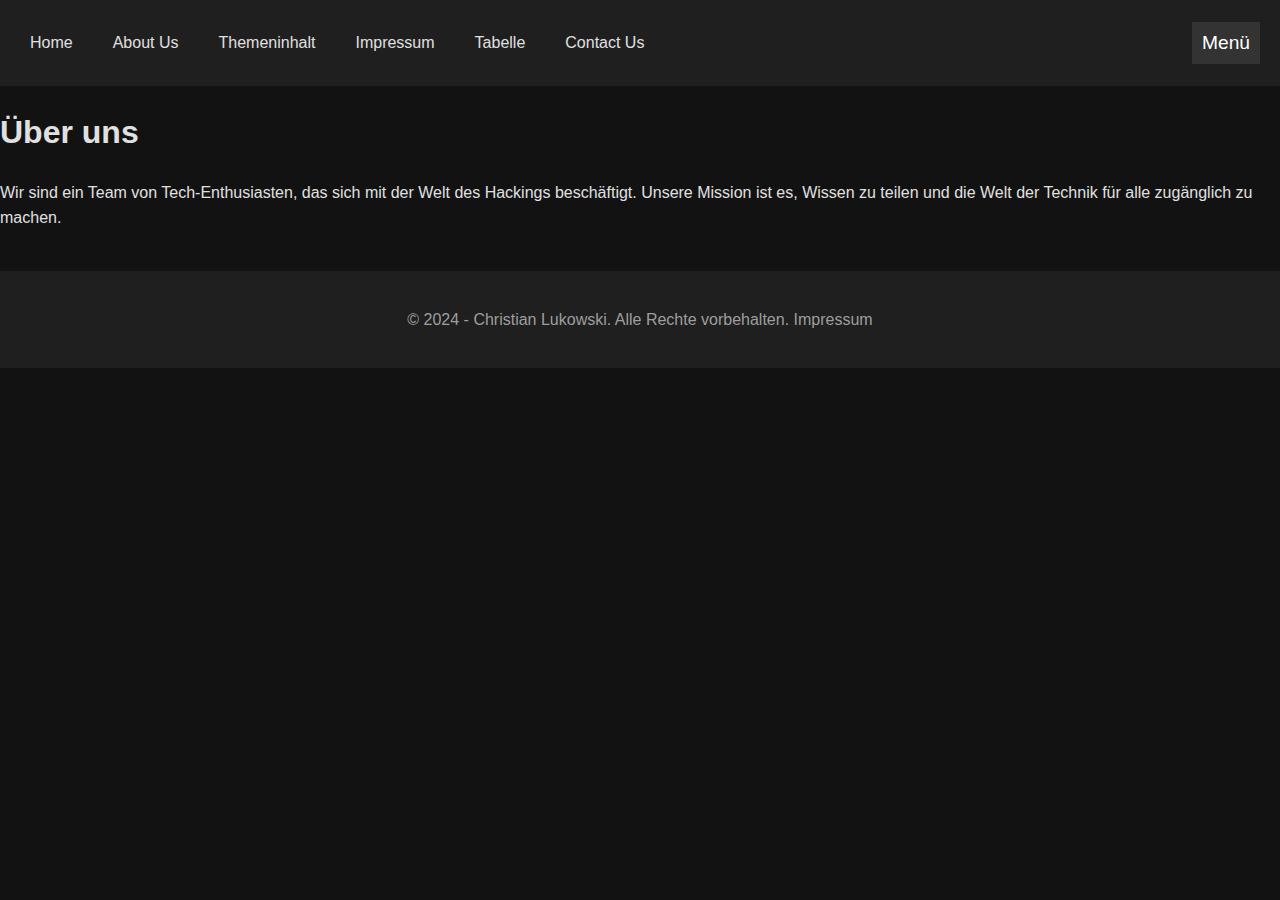
==== pages/about.html @ df249ace "jk" ====
<!DOCTYPE html>
<html lang="de">
<head>
    <meta charset="UTF-8">
    <meta name="viewport" content="width=device-width, initial-scale=1.0">
    <link rel="stylesheet" href="../assets/css/style.css">
    <title>About Us - Hacker Themed Website</title>
</head>
<body>
    <header>
        <nav class="horizontal-menu">
            <a href="../index.html">Home</a>
            <a href="about.html">About Us</a>
            <a href="content.html">Themeninhalt</a>
            <a href="impressum.html">Impressum</a>
            <a href="table.html">Tabelle</a>
            <a href="contact.html">Contact Us</a>
        </nav>
        <div id="vertical-menu">
            <button id="menu-toggle">Menü</button>
            <nav class="vertical-menu">
                <a href="../index.html">Home</a>
                <a href="about.html">About Us</a>
                <a href="content.html">Themeninhalt</a>
                <a href="impressum.html">Impressum</a>
                <a href="table.html">Tabelle</a>
                <a href="contact.html">Contact Us</a>
            </nav>
        </div>
    </header>
    <main>
        <section>
            <h1>Über uns</h1>
            <p>Wir sind ein Team von Tech-Enthusiasten, das sich mit der Welt des Hackings beschäftigt. Unsere Mission ist es, Wissen zu teilen und die Welt der Technik für alle zugänglich zu machen.</p>
        </section>
    </main>
    <footer>
        <p>&copy; 2024 - Christian Lukowski. Alle Rechte vorbehalten. <a href="impressum.html">Impressum</a></p>
    </footer>
    <script src="../assets/js/script.js" defer></script>
</body>
</html>
---- assets/css/style.css ----
body {
  font-family: 'Roboto', Arial, sans-serif;
  background-color: #121212;
  color: #e0e0e0;
  margin: 0;
  padding: 0;
  line-height: 1.6;
}

header {
  background-color: #1f1f1f;
  padding: 20px;
  display: flex;
  justify-content: space-between;
  align-items: center;
}

.horizontal-menu {
  display: flex;
  gap: 20px;
}

.horizontal-menu a {
  color: #e0e0e0;
  text-decoration: none;
  padding: 10px;
  transition: background-color 0.3s, color 0.3s;
}

.horizontal-menu a:hover {
  background-color: #575757;
  color: #ffffff;
}

#menu-toggle {
  background-color: #333;
  color: #ffffff;
  border: none;
  padding: 10px;
  font-size: 1.2em;
  cursor: pointer;
  transition: background-color 0.3s;
}

#menu-toggle:hover {
  background-color: #444;
}

.vertical-menu {
  display: none;
  flex-direction: column;
  background-color: #1f1f1f;
  position: absolute;
  top: 60px;
  left: 20px;
  box-shadow: 0 4px 8px rgba(0, 0, 0, 0.2);
}

.vertical-menu a {
  color: #e0e0e0;
  text-decoration: none;
  padding: 15px;
  border-top: 1px solid #333;
}

.vertical-menu a:hover {
  background-color: #575757;
}

.hero {
  text-align: center;
  padding: 100px 20px;
  background: url('../images/hacking.jpg') no-repeat center center/cover;
}

footer {
  background-color: #1f1f1f;
  padding: 20px;
  text-align: center;
  margin-top: 40px;
  color: #9e9e9e;
}

footer a {
  color: #9e9e9e;
  text-decoration: none;
  transition: color 0.3s;
}

footer a:hover {
  color: #ffffff;
}
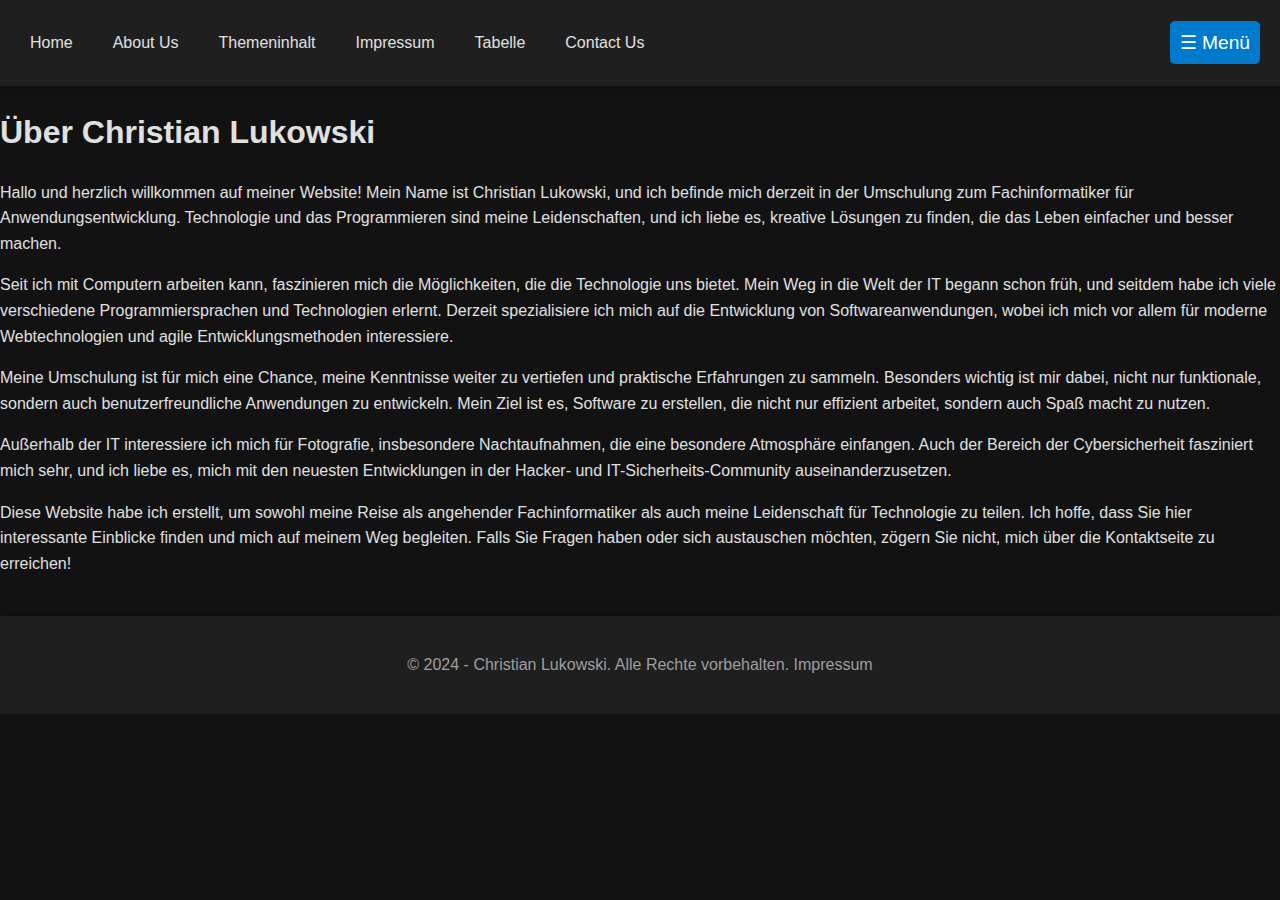
==== commit 512df59d: "ssa" ====
--- a/pages/about.html
+++ b/pages/about.html
@@ -4,7 +4,7 @@
     <meta charset="UTF-8">
     <meta name="viewport" content="width=device-width, initial-scale=1.0">
     <link rel="stylesheet" href="../assets/css/style.css">
-    <title>About Us - Hacker Themed Website</title>
+    <title>About Us - Christian Lukowski</title>
 </head>
 <body>
     <header>
@@ -17,7 +17,7 @@
             <a href="contact.html">Contact Us</a>
         </nav>
         <div id="vertical-menu">
-            <button id="menu-toggle">Menü</button>
+            <button id="menu-toggle">☰ Menü</button>
             <nav class="vertical-menu">
                 <a href="../index.html">Home</a>
                 <a href="about.html">About Us</a>
@@ -30,8 +30,12 @@
     </header>
     <main>
         <section>
-            <h1>Über uns</h1>
-            <p>Wir sind ein Team von Tech-Enthusiasten, das sich mit der Welt des Hackings beschäftigt. Unsere Mission ist es, Wissen zu teilen und die Welt der Technik für alle zugänglich zu machen.</p>
+            <h1>Über Christian Lukowski</h1>
+            <p>Hallo und herzlich willkommen auf meiner Website! Mein Name ist Christian Lukowski, und ich befinde mich derzeit in der Umschulung zum Fachinformatiker für Anwendungsentwicklung. Technologie und das Programmieren sind meine Leidenschaften, und ich liebe es, kreative Lösungen zu finden, die das Leben einfacher und besser machen.</p>
+            <p>Seit ich mit Computern arbeiten kann, faszinieren mich die Möglichkeiten, die die Technologie uns bietet. Mein Weg in die Welt der IT begann schon früh, und seitdem habe ich viele verschiedene Programmiersprachen und Technologien erlernt. Derzeit spezialisiere ich mich auf die Entwicklung von Softwareanwendungen, wobei ich mich vor allem für moderne Webtechnologien und agile Entwicklungsmethoden interessiere.</p>
+            <p>Meine Umschulung ist für mich eine Chance, meine Kenntnisse weiter zu vertiefen und praktische Erfahrungen zu sammeln. Besonders wichtig ist mir dabei, nicht nur funktionale, sondern auch benutzerfreundliche Anwendungen zu entwickeln. Mein Ziel ist es, Software zu erstellen, die nicht nur effizient arbeitet, sondern auch Spaß macht zu nutzen.</p>
+            <p>Außerhalb der IT interessiere ich mich für Fotografie, insbesondere Nachtaufnahmen, die eine besondere Atmosphäre einfangen. Auch der Bereich der Cybersicherheit fasziniert mich sehr, und ich liebe es, mich mit den neuesten Entwicklungen in der Hacker- und IT-Sicherheits-Community auseinanderzusetzen.</p>
+            <p>Diese Website habe ich erstellt, um sowohl meine Reise als angehender Fachinformatiker als auch meine Leidenschaft für Technologie zu teilen. Ich hoffe, dass Sie hier interessante Einblicke finden und mich auf meinem Weg begleiten. Falls Sie Fragen haben oder sich austauschen möchten, zögern Sie nicht, mich über die Kontaktseite zu erreichen!</p>
         </section>
     </main>
     <footer>
--- a/assets/css/style.css
+++ b/assets/css/style.css
@@ -13,6 +13,10 @@
   display: flex;
   justify-content: space-between;
   align-items: center;
+  box-shadow: 0 4px 8px rgba(0, 0, 0, 0.2);
+  position: sticky;
+  top: 0;
+  z-index: 1000;
 }
 
 .horizontal-menu {
@@ -25,25 +29,27 @@
   text-decoration: none;
   padding: 10px;
   transition: background-color 0.3s, color 0.3s;
+  border-radius: 5px;
 }
 
 .horizontal-menu a:hover {
-  background-color: #575757;
+  background-color: #ff4081;
   color: #ffffff;
 }
 
 #menu-toggle {
-  background-color: #333;
+  background-color: #007acc;
   color: #ffffff;
   border: none;
   padding: 10px;
   font-size: 1.2em;
   cursor: pointer;
   transition: background-color 0.3s;
+  border-radius: 5px;
 }
 
 #menu-toggle:hover {
-  background-color: #444;
+  background-color: #005f99;
 }
 
 .vertical-menu {
@@ -54,6 +60,7 @@
   top: 60px;
   left: 20px;
   box-shadow: 0 4px 8px rgba(0, 0, 0, 0.2);
+  border-radius: 5px;
 }
 
 .vertical-menu a {
@@ -64,13 +71,55 @@
 }
 
 .vertical-menu a:hover {
-  background-color: #575757;
+  background-color: #ff4081;
 }
 
 .hero {
   text-align: center;
-  padding: 100px 20px;
-  background: url('../images/hacking.jpg') no-repeat center center/cover;
+  padding: 150px 20px;
+  background: linear-gradient(rgba(0, 0, 0, 0.5), rgba(0, 0, 0, 0.5)), url('../images/hacking.jpg') no-repeat center center/cover;
+  color: #ffffff;
+  position: relative;
+}
+
+.hero::after {
+  content: '';
+  position: absolute;
+  top: 0;
+  left: 0;
+  width: 100%;
+  height: 100%;
+  background: rgba(0, 0, 0, 0.3);
+  pointer-events: none;
+}
+
+.hero h1 {
+  font-size: 3em;
+  margin-bottom: 20px;
+  animation: fadeIn 2s ease-in-out;
+}
+
+.hero p {
+  font-size: 1.5em;
+  max-width: 800px;
+  margin: 0 auto 20px auto;
+  animation: fadeIn 3s ease-in-out;
+}
+
+.cta-button {
+  display: inline-block;
+  padding: 15px 30px;
+  background-color: #ff4081;
+  color: #ffffff;
+  text-decoration: none;
+  border-radius: 5px;
+  transition: background-color 0.3s, transform 0.3s;
+  animation: fadeIn 4s ease-in-out;
+}
+
+.cta-button:hover {
+  background-color: #e91e63;
+  transform: scale(1.05);
 }
 
 footer {
@@ -79,6 +128,7 @@
   text-align: center;
   margin-top: 40px;
   color: #9e9e9e;
+  box-shadow: 0 -4px 8px rgba(0, 0, 0, 0.2);
 }
 
 footer a {
@@ -89,4 +139,26 @@
 
 footer a:hover {
   color: #ffffff;
-}+}
+
+@keyframes fadeIn {
+  from { opacity: 0; }
+  to { opacity: 1; }
+}
+```
+
+### assets/js/script.js
+```javascript
+document.getElementById('menu-toggle').addEventListener('click', function() {
+  const verticalMenu = document.querySelector('.vertical-menu');
+  verticalMenu.style.display = (verticalMenu.style.display === 'block') ? 'none' : 'block';
+});
+
+document.addEventListener('click', function(event) {
+  const target = event.target;
+  const verticalMenu = document.querySelector('.vertical-menu');
+  const menuToggle = document.getElementById('menu-toggle');
+  if (verticalMenu.style.display === 'block' && target !== verticalMenu && target !== menuToggle) {
+      verticalMenu.style.display = 'none';
+  }
+});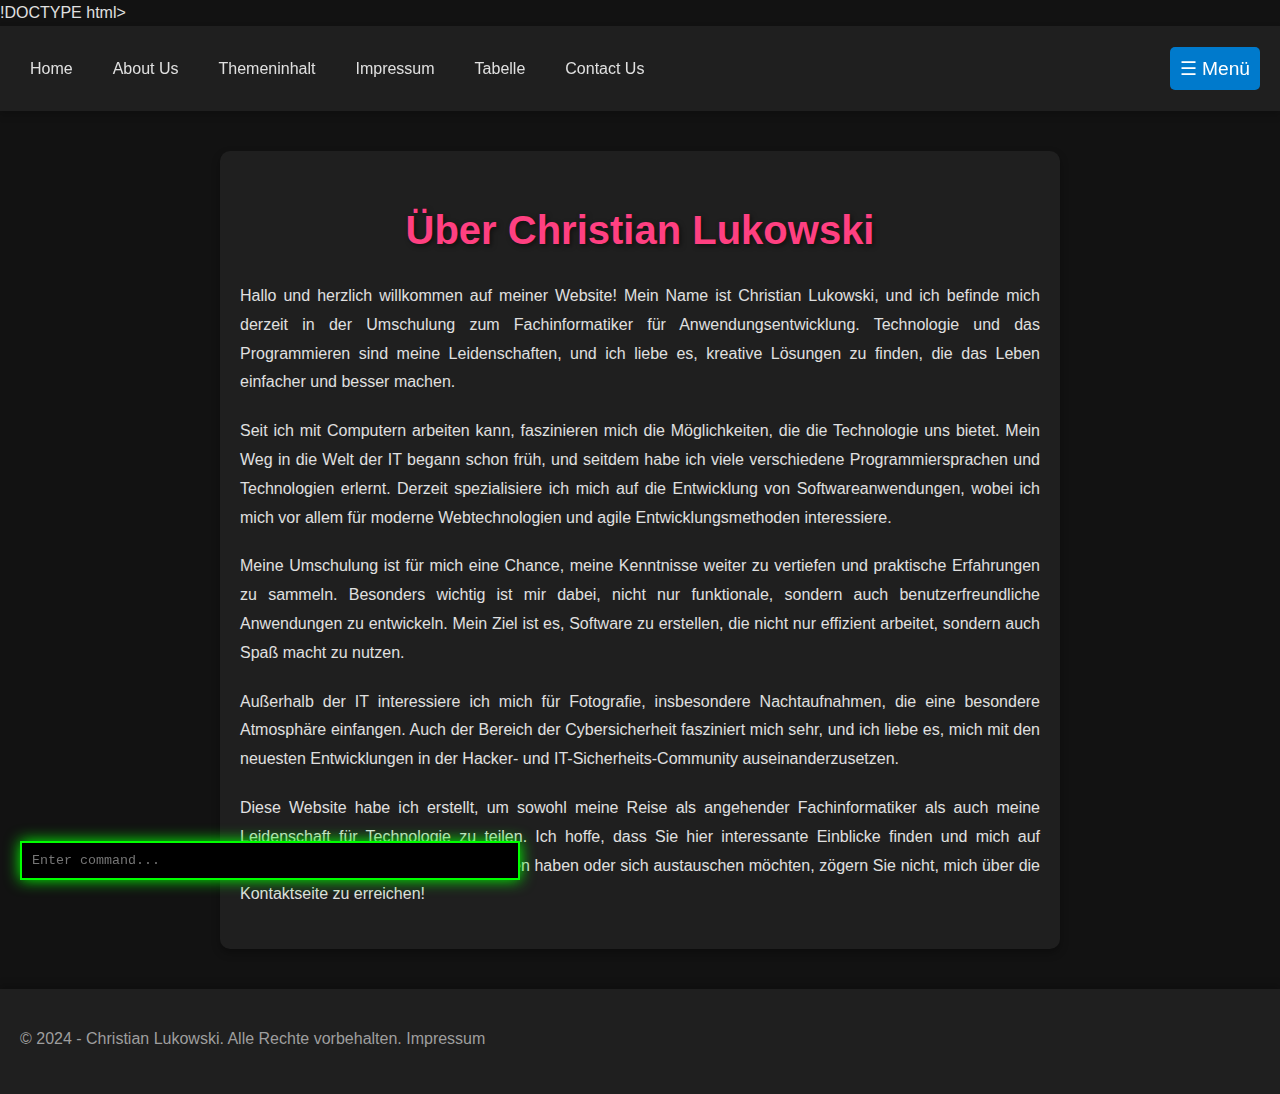
==== commit 5a6f0ab5: "about" ====
--- a/pages/about.html
+++ b/pages/about.html
@@ -1,10 +1,116 @@
-<!DOCTYPE html>
+!DOCTYPE html>
 <html lang="de">
 <head>
     <meta charset="UTF-8">
     <meta name="viewport" content="width=device-width, initial-scale=1.0">
     <link rel="stylesheet" href="../assets/css/style.css">
     <title>About Us - Christian Lukowski</title>
+    <style>
+        body {
+            font-family: Arial, sans-serif;
+            background-color: #121212;
+            color: #e0e0e0;
+            line-height: 1.6;
+            margin: 0;
+            padding: 0;
+        }
+        header {
+            background-color: #1f1f1f;
+            padding: 20px;
+            display: flex;
+            justify-content: space-between;
+            align-items: center;
+            box-shadow: 0 4px 8px rgba(0, 0, 0, 0.2);
+            position: sticky;
+            top: 0;
+            z-index: 1000;
+        }
+        .horizontal-menu {
+            display: flex;
+            gap: 20px;
+        }
+        .horizontal-menu a {
+            color: #e0e0e0;
+            text-decoration: none;
+            padding: 10px;
+            transition: background-color 0.3s, color 0.3s;
+            border-radius: 5px;
+        }
+        .horizontal-menu a:hover {
+            background-color: #ff4081;
+            color: #ffffff;
+        }
+        #menu-toggle {
+            background-color: #007acc;
+            color: #ffffff;
+            border: none;
+            padding: 10px;
+            font-size: 1.2em;
+            cursor: pointer;
+            transition: background-color 0.3s;
+            border-radius: 5px;
+        }
+        #menu-toggle:hover {
+            background-color: #005f99;
+        }
+        .vertical-menu {
+            display: none;
+            flex-direction: column;
+            background-color: #1f1f1f;
+            position: absolute;
+            top: 60px;
+            left: 20px;
+            box-shadow: 0 4px 8px rgba(0, 0, 0, 0.2);
+            border-radius: 5px;
+        }
+        .vertical-menu a {
+            color: #e0e0e0;
+            text-decoration: none;
+            padding: 15px;
+            border-top: 1px solid #333;
+        }
+        .vertical-menu a:hover {
+            background-color: #ff4081;
+        }
+        main {
+            max-width: 800px;
+            margin: 40px auto;
+            padding: 20px;
+            background-color: #1f1f1f;
+            border-radius: 10px;
+            box-shadow: 0 4px 8px rgba(0, 0, 0, 0.3);
+        }
+        section {
+            text-align: center;
+        }
+        h1 {
+            font-size: 2.5em;
+            margin-bottom: 20px;
+            color: #ff4081;
+            text-shadow: 2px 2px 5px rgba(0, 0, 0, 0.5);
+        }
+        p {
+            text-align: justify;
+            margin-bottom: 20px;
+            line-height: 1.8;
+        }
+        footer {
+            background-color: #1f1f1f;
+            padding: 20px;
+            text-align: center;
+            margin-top: 40px;
+            color: #9e9e9e;
+            box-shadow: 0 -4px 8px rgba(0, 0, 0, 0.2);
+        }
+        footer a {
+            color: #9e9e9e;
+            text-decoration: none;
+            transition: color 0.3s;
+        }
+        footer a:hover {
+            color: #ffffff;
+        }
+    </style>
 </head>
 <body>
     <header>
@@ -43,4 +149,4 @@
     </footer>
     <script src="../assets/js/script.js" defer></script>
 </body>
-</html>+</html>
--- a/assets/css/style.css
+++ b/assets/css/style.css
@@ -58,9 +58,14 @@
   background-color: #1f1f1f;
   position: absolute;
   top: 60px;
-  left: 20px;
+  right: 20px; /* Rechtsbündig für Dropdown */
   box-shadow: 0 4px 8px rgba(0, 0, 0, 0.2);
   border-radius: 5px;
+  z-index: 1000;
+}
+
+.vertical-menu.visible {
+  display: flex;
 }
 
 .vertical-menu a {
@@ -72,6 +77,7 @@
 
 .vertical-menu a:hover {
   background-color: #ff4081;
+  color: #ffffff;
 }
 
 .hero {
@@ -117,10 +123,7 @@
   animation: fadeIn 4s ease-in-out;
 }
 
-.cta-button:hover {
-  background-color: #e91e63;
-  transform: scale(1.05);
-}
+
 
 footer {
   background-color: #1f1f1f;
@@ -145,20 +148,137 @@
   from { opacity: 0; }
   to { opacity: 1; }
 }
-```
-
-### assets/js/script.js
-```javascript
-document.getElementById('menu-toggle').addEventListener('click', function() {
-  const verticalMenu = document.querySelector('.vertical-menu');
-  verticalMenu.style.display = (verticalMenu.style.display === 'block') ? 'none' : 'block';
-});
-
-document.addEventListener('click', function(event) {
-  const target = event.target;
-  const verticalMenu = document.querySelector('.vertical-menu');
-  const menuToggle = document.getElementById('menu-toggle');
-  if (verticalMenu.style.display === 'block' && target !== verticalMenu && target !== menuToggle) {
-      verticalMenu.style.display = 'none';
-  }
-});+
+/* Konsolensimulation */
+#console-input {
+  position: fixed;
+  bottom: 20px;
+  left: 20px;
+  width: calc(100% - 40px);
+  max-width: 500px;
+  padding: 10px;
+  background: #000;
+  color: #0f0;
+  font-family: 'Courier New', Courier, monospace;
+  border: 2px solid #0f0;
+  box-shadow: 0 0 15px #0f0;
+  z-index: 9999;
+}
+/* Ladebalken */
+#loading-bar {
+  position: fixed;
+  top: 0;
+  left: 0;
+  width: 0;
+  height: 5px;
+  background-color: #ff4081;
+  z-index: 9999;
+  transition: width 0.5s ease;
+}
+/* Media Queries für responsives Design */
+@media (max-width: 768px) {
+  .horizontal-menu {
+      display: none; /* Versteckt das horizontale Menü bei kleineren Bildschirmen */
+  }
+
+  #menu-toggle {
+      display: block; /* Zeigt den Menü-Button für kleinere Bildschirme an */
+  }
+
+  .vertical-menu {
+      display: flex; /* Zeigt das vertikale Menü an */
+  }
+
+  .hero h1 {
+      font-size: 2em; /* Kleinere Schriftgröße für die Überschrift auf Tablets */
+  }
+
+  .hero p {
+      font-size: 1.2em; /* Kleinere Schriftgröße für den Text auf Tablets */
+  }
+}
+
+@media (max-width: 480px) {
+  .hero {
+      padding: 100px 10px; /* Weniger Padding für kleine Bildschirme */
+  }
+
+  .hero h1 {
+      font-size: 1.8em; /* Kleinere Schriftgröße für die Überschrift auf Smartphones */
+  }
+
+  .hero p {
+      font-size: 1em; /* Kleinere Schriftgröße für den Text auf Smartphones */
+  }
+
+  .cta-button {
+      padding: 10px 20px; /* Weniger Padding für den CTA-Button auf kleinen Bildschirmen */
+  }
+}
+/*Chatbot*/
+#chatbot-container {
+  position: fixed;
+  bottom: 20px;
+  right: 20px;
+  width: 350px;
+  background-color: #1f1f1f;
+  border-radius: 10px;
+  box-shadow: 0 0 15px rgba(0, 0, 0, 0.5);
+  z-index: 9999;
+}
+
+#chatbot-header {
+  background-color: #007acc;
+  color: #ffffff;
+  padding: 15px;
+  text-align: center;
+  font-weight: bold;
+  cursor: pointer;
+}
+
+#chatbot-body {
+  display: none;
+  flex-direction: column;
+  background-color: #121212;
+  padding: 10px;
+  border-top: 1px solid #007acc;
+}
+
+#chatbot-messages {
+  height: 200px;
+  overflow-y: auto;
+  margin-bottom: 10px;
+  color: #e0e0e0;
+}
+
+.message {
+  margin: 10px 0;
+  padding: 10px;
+  background-color: #1e1e1e;
+  border-radius: 5px;
+  animation: fadeIn 0.5s ease-in-out;
+}
+
+#chatbot-input {
+  padding: 10px;
+  width: calc(100% - 70px);
+  margin-right: 5px;
+}
+
+#chatbot-send {
+  background-color: #ff4081;
+  color: #ffffff;
+  padding: 10px;
+  border: none;
+  cursor: pointer;
+  transition: background-color 0.3s;
+}
+
+#chatbot-send:hover {
+  background-color: #e91e63;
+}
+
+@keyframes fadeIn {
+  from { opacity: 0; }
+  to { opacity: 1; }
+}
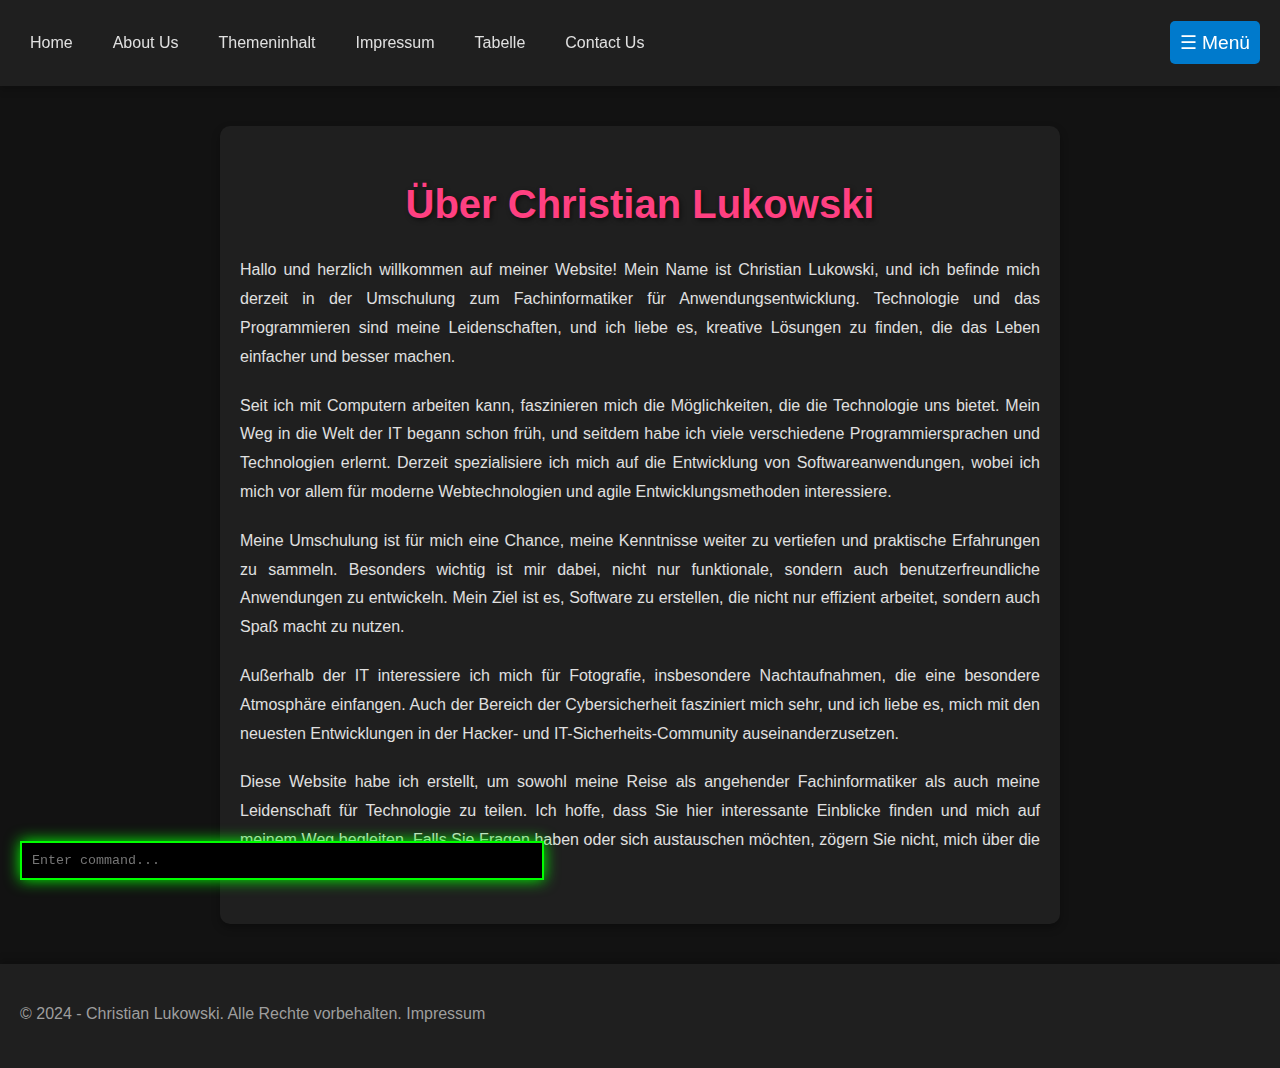
==== commit 5bd593f7: "qSS" ====
--- a/pages/about.html
+++ b/pages/about.html
@@ -1,4 +1,4 @@
-!DOCTYPE html>
+<!DOCTYPE html>
 <html lang="de">
 <head>
     <meta charset="UTF-8">
